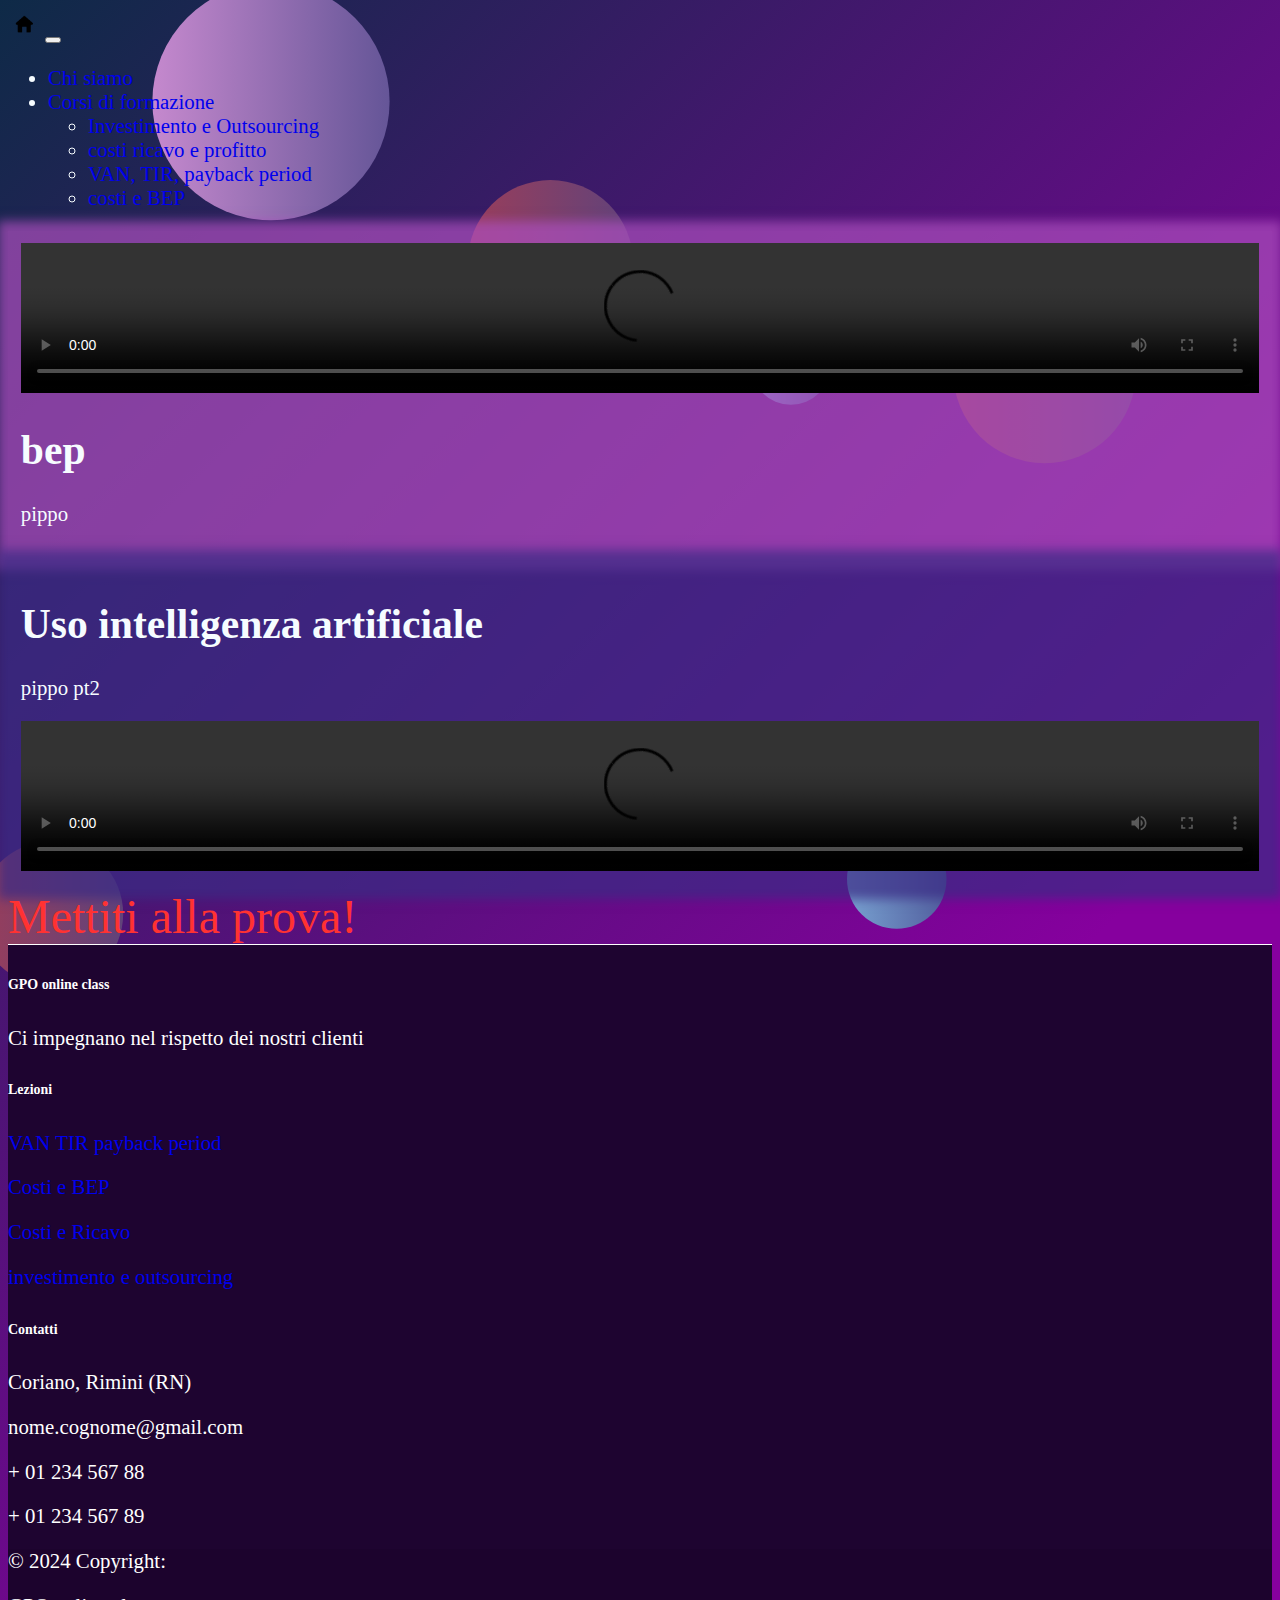
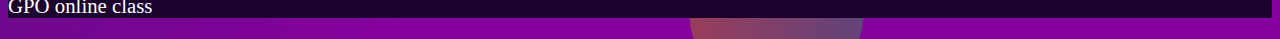
==== bep.html @ 28ca8512 "first commit" ====
<!DOCTYPE html>
<html lang="en">

<head>
    <meta charset="UTF-8">
    <meta name="viewport" content="width=device-width, initial-scale=1.0">
    <title>BEP</title>
    <link href="https://cdn.jsdelivr.net/npm/bootstrap@5.3.2/dist/css/bootstrap.min.css" rel="stylesheet"
        integrity="sha384-T3c6CoIi6uLrA9TneNEoa7RxnatzjcDSCmG1MXxSR1GAsXEV/Dwwykc2MPK8M2HN" crossorigin="anonymous">
    <link rel="stylesheet" href="style.css">
</head>

<body id="main">
    <header>
        <nav id="nav" class="navbar navbar-expand-lg fixed-top">
            <div class="container-fluid">
              <a class="navbar-brand" href="index.html">
                <img src="img/home.png" class="card-img-top" alt="brand" style="width: 2rem;">
              </a>
              <button class="navbar-toggler" type="button" data-bs-toggle="collapse" data-bs-target="#navbarNav" aria-controls="navbarNav" aria-expanded="false" aria-label="Toggle navigation">
                <span class="navbar-toggler-icon"></span>
              </button>
              <div class="collapse navbar-collapse" id="navbarNav">
                <ul class="navbar-nav">
                    <li class="nav-item">
                        <a class="nav-link active" aria-current="page" href="chiSiamo.html">Chi siamo</a>
                    </li>
                    <li class="nav-item dropdown">
                        <a class="nav-link dropdown-toggle" href="#" role="button" data-bs-toggle="dropdown"
                            aria-expanded="false">
                            Corsi di formazione
                        </a>
                        <ul class="dropdown-menu">
                            <li><a class="dropdown-item" href="investimento.html">Investimento e Outsourcing</a></li>
                            <li><a class="dropdown-item" href="costiRicavo.html">costi ricavo e profitto</a></li>
                            <li><a class="dropdown-item" href="van.html">VAN, TIR, payback period</a></li>
                            <li><a class="dropdown-item" href="bep.html">costi e BEP</a></li>
                        </ul>
                    </li>
                </ul>
                </ul>
              </div>
            </div>
          </nav>
    </header>

    <div class="container-fluid my-5 py-3">
        <div class="row align-items-center text-start my-5 first-row">
            <div class="col">
                <video width="100%" height="auto" controls class="rounded">
                    <source src="video/binz/costi e BEP Binzari Gabriel.mp4" type="video/mp4">
                    Il tuo browser non supporta il tag video.
                </video>
            </div>
            <div class="col">
                <h1>bep</h1>
                <p>pippo</p>
            </div>
        </div>
        <div class="row align-items-center text-end my-5 second-row">
            <div class="col">
                <h1>Uso intelligenza artificiale</h1>
                <p>pippo pt2</p>
            </div>
            <div class="col">
                <video width="100%" height="auto" controls class="rounded">
                    <source src="video/binz/gpt Binzari Gabriel.mp4" type="video/webm">
                    Il tuo browser non supporta il tag video.
                </video>
            </div>
        </div>
        <div class="row text-center text-uppercase ">
            <a class="link" href="https://docs.google.com/forms/d/e/1FAIpQLSfxMEeYP7SoRoo0RJpGu8KMV8j3ZlfgqtB3IvUThBKPqc25jQ/viewform?usp=sf_link ">
                Mettiti alla prova!
            </a>
        </div>
    </div>
    
    <!-- Footer -->
    <footer class="text-center text-lg-start" style="border-top: 1px solid;">
        <!-- Section: Links  -->
        <section class="">
            <div class="container text-center text-md-start mt-5">
                <!-- Grid row -->
                <div class="row mt-3">
                    <!-- Grid column -->
                    <div class="col-md-3 col-lg-4 col-xl-3 mx-auto mb-4">
                        <!-- Content -->
                        <h6 class="text-uppercase fw-bold mb-4">
                            <i class="fas fa-gem me-3"></i>GPO online class
                        </h6>
                        <p>
                            Ci impegnano nel rispetto dei nostri clienti
                        </p>
                    </div>
                    <!-- Grid column -->

                    <!-- Grid column -->
                    <div class="col-md-2 col-lg-2 col-xl-2 mx-auto mb-4">
                        <!-- Links -->
                        <h6 class="text-uppercase fw-bold mb-4">
                            Lezioni
                        </h6>
                        <p>
                            <a href="van.html" class="text-reset">VAN TIR payback period</a>
                        </p>
                        <p>
                            <a href="bep.html" class="text-reset">Costi e BEP</a>
                        </p>
                        <p>
                            <a href="costiRicavo.html" class="text-reset">Costi e Ricavo</a>
                        </p>
                        <p>
                            <a href="investimento.html" class="text-reset">investimento e outsourcing</a>
                        </p>
                    </div>
                    <!-- Grid column -->



                    <!-- Grid column -->
                    <div class="col-md-4 col-lg-3 col-xl-3 mx-auto mb-md-0 mb-4">
                        <!-- Links -->
                        <h6 class="text-uppercase fw-bold mb-4">Contatti</h6>
                        <p><i class="fas fa-home me-3"></i> Coriano, Rimini (RN)</p>
                        <p>
                            <i class="fas fa-envelope me-3"></i>
                            nome.cognome@gmail.com
                        </p>
                        <p><i class="fas fa-phone me-3"></i> + 01 234 567 88</p>
                        <p><i class="fas fa-print me-3"></i> + 01 234 567 89</p>
                    </div>
                    <!-- Grid column -->
                </div>
                <!-- Grid row -->
            </div>
        </section>
        <!-- Section: Links  -->

        <!-- Copyright -->
        <div class="text-center p-4" style="background-color: rgba(0, 0, 0, 0.05);">
            © 2024 Copyright:
            <p>GPO online class</p>
        </div>
        <!-- Copyright -->
    </footer>
    <!-- Footer -->

    <script src="script.js"></script>
    <script src="https://cdn.jsdelivr.net/npm/bootstrap@5.3.2/dist/js/bootstrap.bundle.min.js"
        integrity="sha384-C6RzsynM9kWDrMNeT87bh95OGNyZPhcTNXj1NW7RuBCsyN/o0jlpcV8Qyq46cDfL"
        crossorigin="anonymous"></script>
</body>

</html>
---- style.css ----
.bg-img-1 {
    width: 50%;
}

.navbar {
    transition: all 0.5s;
}

.navbar-scrolled {
    background-color: rgba(246, 252, 255, 0.7);
    ;
    box-shadow: 0 3px 10px rgba(246, 252, 255, 0.7);
}

.bg-colored {
    background-color: rgb(32, 24, 13);
    color: white;
}

.image-text {
    color: rgb(255, 255, 255);
    /* left: -50%;
    top: 45%; */
}

.positioning-title {
    top: 50%;
    transform: translate(0, -50%);
}

.image-container {
    position: relative;
    object-fit: cover;
}


.centered-text {
    position: absolute;
    top: 50%;
    left: 50%;
    transform: translate(-50%, -50%);
    color: white;
    font-size: large !important;
    /* Cambia il colore del testo a tuo piacimento */
    /* Imposta la dimensione del carattere a tuo piacimento */
}

.title-text {
    font-size: 10vw;
}

.text-discover {
    color: rgb(255, 255, 255);
    width: 12rem;
}

body {
    /* background: rgb(13,16,32); */
    /* background: linear-gradient(0deg, rgba(13,16,32,1) 50%, rgba(45,40,74,1) 75%, rgba(86,40,144,1) 100%); */
    background-image: url("data:image/svg+xml,%3csvg xmlns='http://www.w3.org/2000/svg' version='1.1' xmlns:xlink='http://www.w3.org/1999/xlink' xmlns:svgjs='http://svgjs.dev/svgjs' width='1920' height='2500' preserveAspectRatio='none' viewBox='0 0 1920 2500'%3e%3cg clip-path='url(%26quot%3b%23SvgjsClipPath2010%26quot%3b)' fill='none'%3e%3crect width='1920' height='2500' x='0' y='0' fill='url(%26quot%3b%23SvgjsLinearGradient2011%26quot%3b)'%3e%3c/rect%3e%3ccircle r='55.62' cx='993.41' cy='1682.45' fill='url(%26quot%3b%23SvgjsLinearGradient2012%26quot%3b)'%3e%3c/circle%3e%3ccircle r='74.615' cx='1345.12' cy='1318.68' fill='url(%26quot%3b%23SvgjsLinearGradient2013%26quot%3b)'%3e%3c/circle%3e%3ccircle r='50.38' cx='1312.11' cy='2339.88' fill='url(%26quot%3b%23SvgjsLinearGradient2014%26quot%3b)'%3e%3c/circle%3e%3ccircle r='123.915' cx='825.57' cy='394.03' fill='url(%26quot%3b%23SvgjsLinearGradient2015%26quot%3b)'%3e%3c/circle%3e%3ccircle r='177.93' cx='406.47' cy='152.37' fill='url(%26quot%3b%23SvgjsLinearGradient2016%26quot%3b)'%3e%3c/circle%3e%3ccircle r='48.105' cx='1214.71' cy='1786.16' fill='url(%26quot%3b%23SvgjsLinearGradient2017%26quot%3b)'%3e%3c/circle%3e%3ccircle r='71.295' cx='230.61' cy='1688.36' fill='url(%26quot%3b%23SvgjsLinearGradient2018%26quot%3b)'%3e%3c/circle%3e%3ccircle r='131.7' cx='1226.25' cy='2129.13' fill='%2343468b'%3e%3c/circle%3e%3ccircle r='103.535' cx='1099.18' cy='1673.67' fill='url(%26quot%3b%23SvgjsLinearGradient2019%26quot%3b)'%3e%3c/circle%3e%3ccircle r='71.865' cx='1812.16' cy='509.7' fill='%2343468b'%3e%3c/circle%3e%3ccircle r='60.105' cx='1186.28' cy='547' fill='url(%26quot%3b%23SvgjsLinearGradient2020%26quot%3b)'%3e%3c/circle%3e%3ccircle r='131.18' cx='1164.72' cy='2415.94' fill='url(%26quot%3b%23SvgjsLinearGradient2021%26quot%3b)'%3e%3c/circle%3e%3ccircle r='108.525' cx='76.25' cy='1370.93' fill='url(%26quot%3b%23SvgjsLinearGradient2022%26quot%3b)'%3e%3c/circle%3e%3ccircle r='136.985' cx='1566.9' cy='557.73' fill='url(%26quot%3b%23SvgjsLinearGradient2023%26quot%3b)'%3e%3c/circle%3e%3ccircle r='122.035' cx='1549.42' cy='1825.17' fill='url(%26quot%3b%23SvgjsLinearGradient2024%26quot%3b)'%3e%3c/circle%3e%3c/g%3e%3cdefs%3e%3cclipPath id='SvgjsClipPath2010'%3e%3crect width='1920' height='2500' x='0' y='0'%3e%3c/rect%3e%3c/clipPath%3e%3clinearGradient x1='-7.55%25' y1='5.8%25' x2='107.55%25' y2='94.2%25' gradientUnits='userSpaceOnUse' id='SvgjsLinearGradient2011'%3e%3cstop stop-color='%230e2a47' offset='0'%3e%3c/stop%3e%3cstop stop-color='rgba(134%2c 0%2c 158%2c 1)' offset='0.69'%3e%3c/stop%3e%3c/linearGradient%3e%3clinearGradient x1='882.17' y1='1682.45' x2='1104.6499999999999' y2='1682.45' gradientUnits='userSpaceOnUse' id='SvgjsLinearGradient2012'%3e%3cstop stop-color='%2332325d' offset='0.1'%3e%3c/stop%3e%3cstop stop-color='%23424488' offset='0.9'%3e%3c/stop%3e%3c/linearGradient%3e%3clinearGradient x1='1195.8899999999999' y1='1318.68' x2='1494.35' y2='1318.68' gradientUnits='userSpaceOnUse' id='SvgjsLinearGradient2013'%3e%3cstop stop-color='%2384b6e0' offset='0.1'%3e%3c/stop%3e%3cstop stop-color='%23464a8f' offset='0.9'%3e%3c/stop%3e%3c/linearGradient%3e%3clinearGradient x1='1211.35' y1='2339.88' x2='1412.87' y2='2339.88' gradientUnits='userSpaceOnUse' id='SvgjsLinearGradient2014'%3e%3cstop stop-color='%23e298de' offset='0.1'%3e%3c/stop%3e%3cstop stop-color='%23484687' offset='0.9'%3e%3c/stop%3e%3c/linearGradient%3e%3clinearGradient x1='577.74' y1='394.03' x2='1073.4' y2='394.03' gradientUnits='userSpaceOnUse' id='SvgjsLinearGradient2015'%3e%3cstop stop-color='%23ab3c51' offset='0.1'%3e%3c/stop%3e%3cstop stop-color='%234f4484' offset='0.9'%3e%3c/stop%3e%3c/linearGradient%3e%3clinearGradient x1='50.610000000000014' y1='152.37' x2='762.33' y2='152.37' gradientUnits='userSpaceOnUse' id='SvgjsLinearGradient2016'%3e%3cstop stop-color='%23e298de' offset='0.1'%3e%3c/stop%3e%3cstop stop-color='%23484687' offset='0.9'%3e%3c/stop%3e%3c/linearGradient%3e%3clinearGradient x1='1118.5' y1='1786.16' x2='1310.92' y2='1786.16' gradientUnits='userSpaceOnUse' id='SvgjsLinearGradient2017'%3e%3cstop stop-color='%23ab3c51' offset='0.1'%3e%3c/stop%3e%3cstop stop-color='%234f4484' offset='0.9'%3e%3c/stop%3e%3c/linearGradient%3e%3clinearGradient x1='88.02000000000001' y1='1688.36' x2='373.20000000000005' y2='1688.36' gradientUnits='userSpaceOnUse' id='SvgjsLinearGradient2018'%3e%3cstop stop-color='%23e298de' offset='0.1'%3e%3c/stop%3e%3cstop stop-color='%23484687' offset='0.9'%3e%3c/stop%3e%3c/linearGradient%3e%3clinearGradient x1='892.1100000000001' y1='1673.67' x2='1306.25' y2='1673.67' gradientUnits='userSpaceOnUse' id='SvgjsLinearGradient2019'%3e%3cstop stop-color='%2332325d' offset='0.1'%3e%3c/stop%3e%3cstop stop-color='%23424488' offset='0.9'%3e%3c/stop%3e%3c/linearGradient%3e%3clinearGradient x1='1066.07' y1='547' x2='1306.49' y2='547' gradientUnits='userSpaceOnUse' id='SvgjsLinearGradient2020'%3e%3cstop stop-color='%2384b6e0' offset='0.1'%3e%3c/stop%3e%3cstop stop-color='%23464a8f' offset='0.9'%3e%3c/stop%3e%3c/linearGradient%3e%3clinearGradient x1='902.36' y1='2415.94' x2='1427.08' y2='2415.94' gradientUnits='userSpaceOnUse' id='SvgjsLinearGradient2021'%3e%3cstop stop-color='%23ab3c51' offset='0.1'%3e%3c/stop%3e%3cstop stop-color='%234f4484' offset='0.9'%3e%3c/stop%3e%3c/linearGradient%3e%3clinearGradient x1='-140.8' y1='1370.93' x2='293.3' y2='1370.93' gradientUnits='userSpaceOnUse' id='SvgjsLinearGradient2022'%3e%3cstop stop-color='%23ab3c51' offset='0.1'%3e%3c/stop%3e%3cstop stop-color='%234f4484' offset='0.9'%3e%3c/stop%3e%3c/linearGradient%3e%3clinearGradient x1='1292.93' y1='557.73' x2='1840.8700000000001' y2='557.73' gradientUnits='userSpaceOnUse' id='SvgjsLinearGradient2023'%3e%3cstop stop-color='%23ab3c51' offset='0.1'%3e%3c/stop%3e%3cstop stop-color='%234f4484' offset='0.9'%3e%3c/stop%3e%3c/linearGradient%3e%3clinearGradient x1='1305.3500000000001' y1='1825.17' x2='1793.4900000000002' y2='1825.17' gradientUnits='userSpaceOnUse' id='SvgjsLinearGradient2024'%3e%3cstop stop-color='%23f29b7c' offset='0.1'%3e%3c/stop%3e%3cstop stop-color='%237e6286' offset='0.9'%3e%3c/stop%3e%3c/linearGradient%3e%3c/defs%3e%3c/svg%3e");
    background-repeat: no-repeat;
    background-size: cover;
    font-size: 1.3rem;
    color: rgb(246, 252, 255);
}

footer {
    background-color: rgb(30, 4, 48);
    color: rgb(255, 255, 255);
}

.video-container {
    max-width: 800px;
    /* Imposta la larghezza massima dei video */
    margin-top: 3vw;
}


.intestazione {
    background-color: rgba(212, 45, 162, 0.7);
    border-bottom: 1vw solid rgba(228, 226, 235, 0.7);
    margin-bottom: 5vw;
}

.section2 {
    margin-top: 2vw;
    margin-bottom: 2vw;
    background-color: rgba(212, 45, 162, 0.7);
    box-shadow: 0 0 10px 10px rgba(212, 45, 162, 0.7);
}

.text-box {
    background-color: rgba(167, 27, 209, 0.7);
    border-radius: 0.5vw;
    border-bottom-right-radius: 3vw;
    border-top-right-radius: 0;
}

.text-box.color2 {
    background-color: rgba(153, 134, 238, 0.7);
    border-top-right-radius: 3vw;
    border-bottom-right-radius: 0.5vw;
    border-bottom-left-radius: 0;
    border-top-left-radius: 0;
}

.first-row {
    background-color: rgba(172, 79, 189, 0.7);
    box-shadow: 0 0 10px 10px rgba(172, 79, 189, 0.7);
    padding: 1vw;
}

.second-row {
    background-color: rgba(59, 43, 132, 0.7);
    box-shadow: 0 0 10px 10px rgba(59, 43, 132, 0.7);
    padding: 1vw;
}

a:link {
    text-decoration: none
}

a:hover {
    color: rgb(194, 0, 0);
}

.link{
    color: rgb(255, 50, 50);
    font-size: 3rem;
}
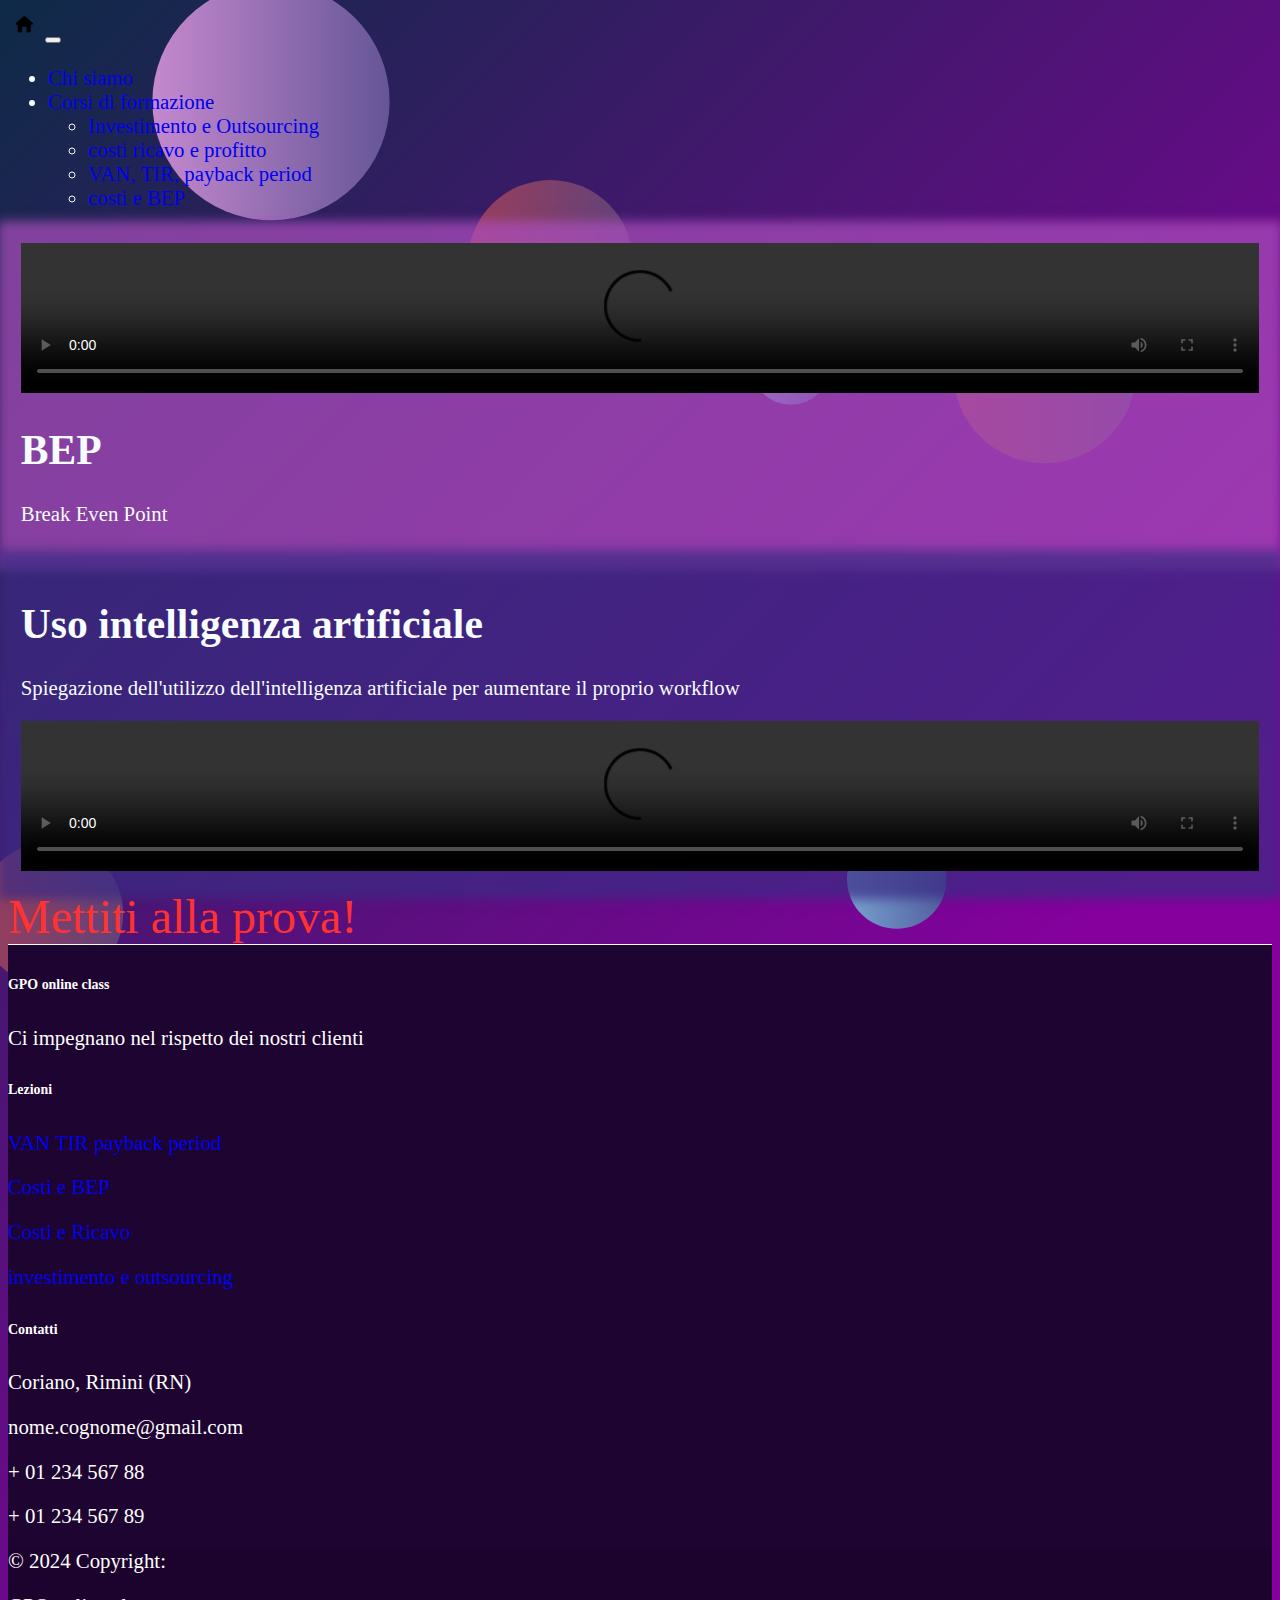
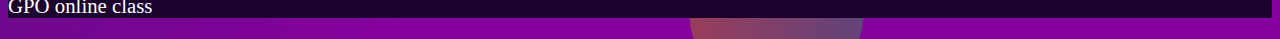
==== commit 48224c5f: "Second commit - bug fix" ====
--- a/bep.html
+++ b/bep.html
@@ -12,57 +12,59 @@
 
 <body id="main">
     <header>
-        <nav id="nav" class="navbar navbar-expand-lg fixed-top">
+        <nav id="nav" class="navbar navbar-expand-lg bg-body-tertiary bg-opacity-75 fixed-top">
             <div class="container-fluid">
-              <a class="navbar-brand" href="index.html">
-                <img src="img/home.png" class="card-img-top" alt="brand" style="width: 2rem;">
-              </a>
-              <button class="navbar-toggler" type="button" data-bs-toggle="collapse" data-bs-target="#navbarNav" aria-controls="navbarNav" aria-expanded="false" aria-label="Toggle navigation">
-                <span class="navbar-toggler-icon"></span>
-              </button>
-              <div class="collapse navbar-collapse" id="navbarNav">
-                <ul class="navbar-nav">
-                    <li class="nav-item">
-                        <a class="nav-link active" aria-current="page" href="chiSiamo.html">Chi siamo</a>
-                    </li>
-                    <li class="nav-item dropdown">
-                        <a class="nav-link dropdown-toggle" href="#" role="button" data-bs-toggle="dropdown"
-                            aria-expanded="false">
-                            Corsi di formazione
-                        </a>
-                        <ul class="dropdown-menu">
-                            <li><a class="dropdown-item" href="investimento.html">Investimento e Outsourcing</a></li>
-                            <li><a class="dropdown-item" href="costiRicavo.html">costi ricavo e profitto</a></li>
-                            <li><a class="dropdown-item" href="van.html">VAN, TIR, payback period</a></li>
-                            <li><a class="dropdown-item" href="bep.html">costi e BEP</a></li>
-                        </ul>
-                    </li>
-                </ul>
-                </ul>
-              </div>
+                <a class="navbar-brand" href="index.html">
+                    <img src="img/home.png" class="card-img-top" alt="brand" style="width: 2rem;">
+                </a>
+                <button class="navbar-toggler" type="button" data-bs-toggle="collapse" data-bs-target="#navbarNav"
+                    aria-controls="navbarNav" aria-expanded="false" aria-label="Toggle navigation">
+                    <span class="navbar-toggler-icon"></span>
+                </button>
+                <div class="collapse navbar-collapse" id="navbarNav">
+                    <ul class="navbar-nav">
+                        <li class="nav-item">
+                            <a class="nav-link active" aria-current="page" href="chiSiamo.html">Chi siamo</a>
+                        </li>
+                        <li class="nav-item dropdown">
+                            <a class="nav-link dropdown-toggle" href="#" role="button" data-bs-toggle="dropdown"
+                                aria-expanded="false">
+                                Corsi di formazione
+                            </a>
+                            <ul class="dropdown-menu">
+                                <li><a class="dropdown-item" href="investimento.html">Investimento e Outsourcing</a>
+                                </li>
+                                <li><a class="dropdown-item" href="costiRicavo.html">costi ricavo e profitto</a></li>
+                                <li><a class="dropdown-item" href="van.html">VAN, TIR, payback period</a></li>
+                                <li><a class="dropdown-item" href="bep.html">costi e BEP</a></li>
+                            </ul>
+                        </li>
+                    </ul>
+                    </ul>
+                </div>
             </div>
-          </nav>
+        </nav>
     </header>
 
     <div class="container-fluid my-5 py-3">
         <div class="row align-items-center text-start my-5 first-row">
-            <div class="col">
+            <div class="col-md-6">
                 <video width="100%" height="auto" controls class="rounded">
                     <source src="video/binz/costi e BEP Binzari Gabriel.mp4" type="video/mp4">
                     Il tuo browser non supporta il tag video.
                 </video>
             </div>
-            <div class="col">
-                <h1>bep</h1>
-                <p>pippo</p>
+            <div class="col-md-6">
+                <h1>BEP</h1>
+                <p>Break Even Point</p>
             </div>
         </div>
         <div class="row align-items-center text-end my-5 second-row">
-            <div class="col">
+            <div class="col-md-6">
                 <h1>Uso intelligenza artificiale</h1>
-                <p>pippo pt2</p>
+                <p>Spiegazione dell'utilizzo dell'intelligenza artificiale per aumentare il proprio workflow</p>
             </div>
-            <div class="col">
+            <div class="col-md-6">
                 <video width="100%" height="auto" controls class="rounded">
                     <source src="video/binz/gpt Binzari Gabriel.mp4" type="video/webm">
                     Il tuo browser non supporta il tag video.
--- a/style.css
+++ b/style.css
@@ -8,7 +8,6 @@
 
 .navbar-scrolled {
     background-color: rgba(246, 252, 255, 0.7);
-    ;
     box-shadow: 0 3px 10px rgba(246, 252, 255, 0.7);
 }
 
@@ -127,4 +126,11 @@
 .link{
     color: rgb(255, 50, 50);
     font-size: 3rem;
+}
+
+.zoom{
+    transition: transform 0.5s;
+}
+.zoom:hover{
+    transform: scale(1.1);
 }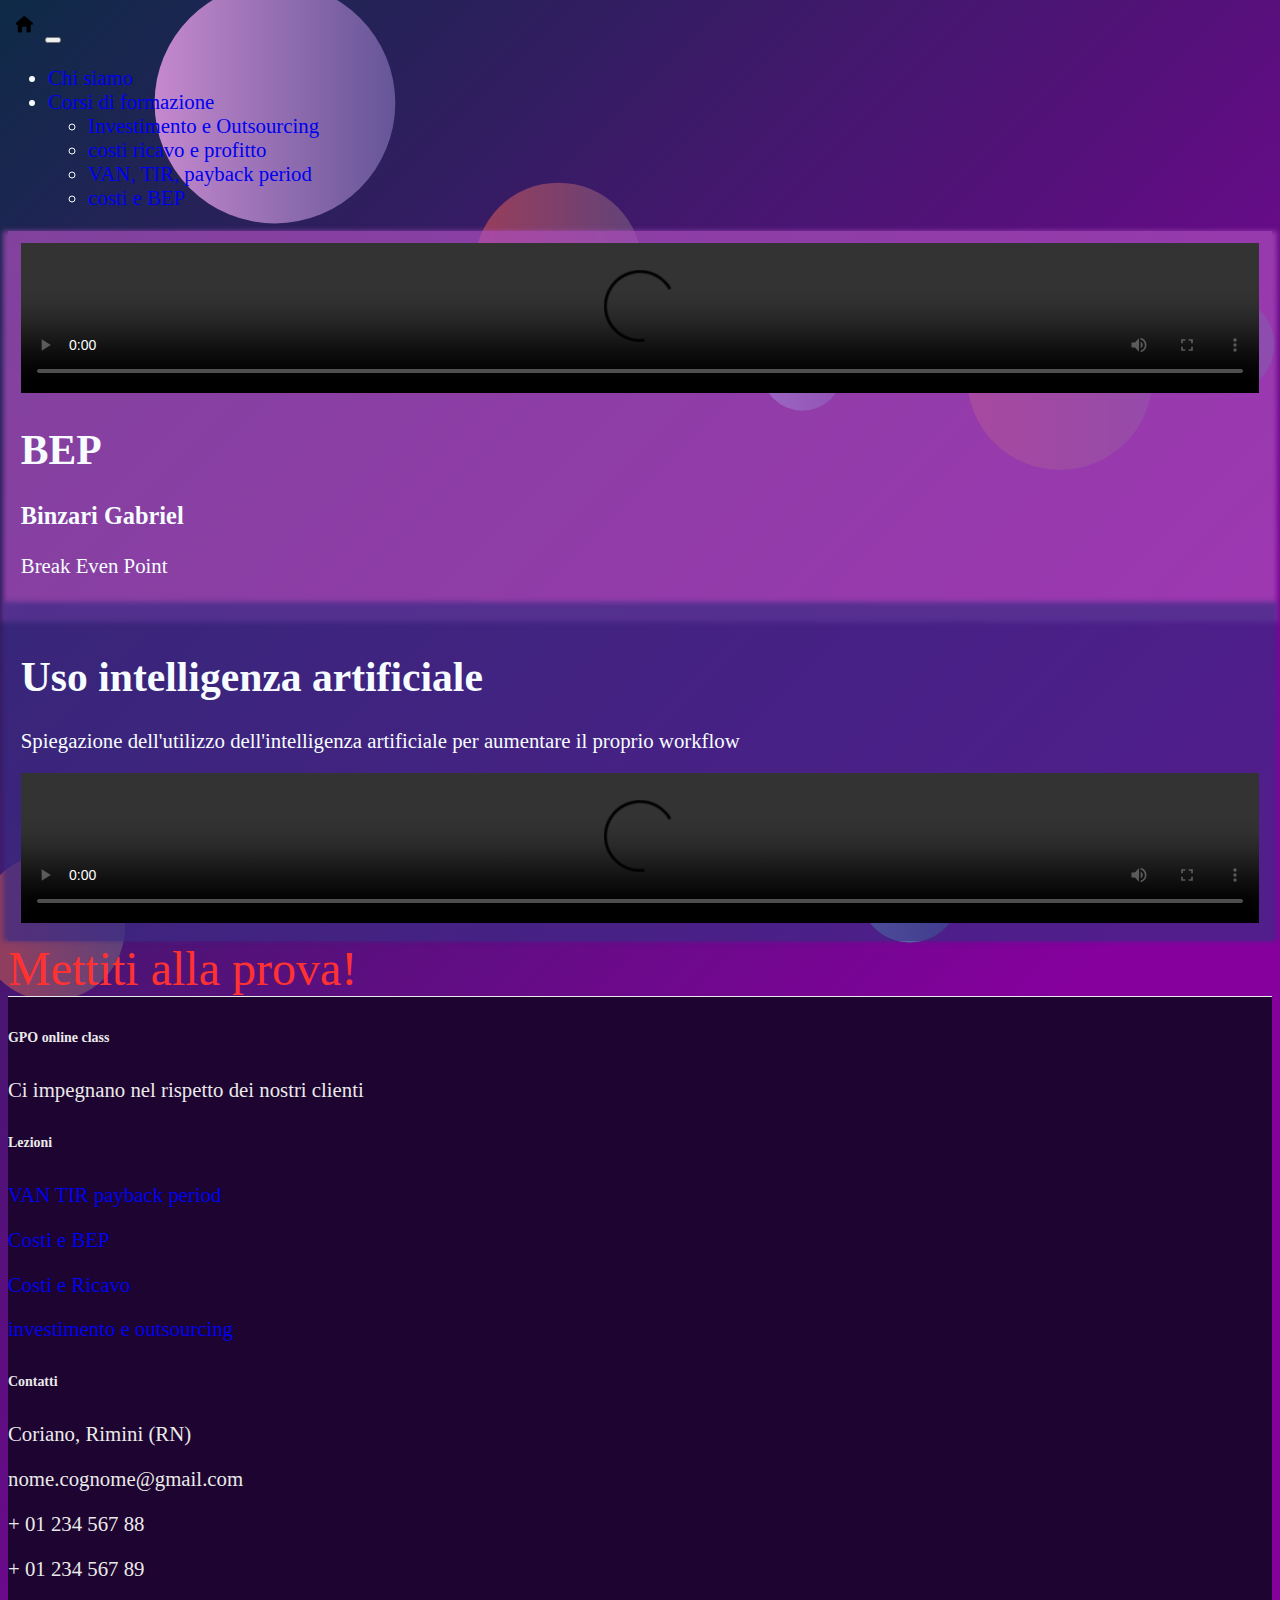
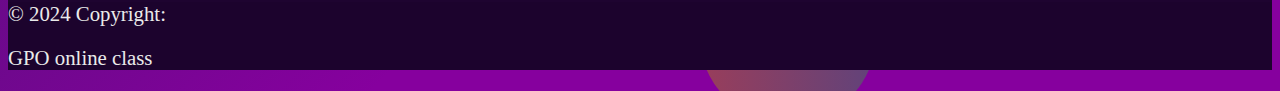
==== commit 387fc894: "Update lessons pages - fifth commit" ====
--- a/bep.html
+++ b/bep.html
@@ -56,6 +56,7 @@
             </div>
             <div class="col-md-6">
                 <h1>BEP</h1>
+                <h3>Binzari Gabriel</h3>
                 <p>Break Even Point</p>
             </div>
         </div>
--- a/style.css
+++ b/style.css
@@ -1,7 +1,3 @@
-.bg-img-1 {
-    width: 50%;
-}
-
 .navbar {
     transition: all 0.5s;
 }
@@ -11,51 +7,7 @@
     box-shadow: 0 3px 10px rgba(246, 252, 255, 0.7);
 }
 
-.bg-colored {
-    background-color: rgb(32, 24, 13);
-    color: white;
-}
-
-.image-text {
-    color: rgb(255, 255, 255);
-    /* left: -50%;
-    top: 45%; */
-}
-
-.positioning-title {
-    top: 50%;
-    transform: translate(0, -50%);
-}
-
-.image-container {
-    position: relative;
-    object-fit: cover;
-}
-
-
-.centered-text {
-    position: absolute;
-    top: 50%;
-    left: 50%;
-    transform: translate(-50%, -50%);
-    color: white;
-    font-size: large !important;
-    /* Cambia il colore del testo a tuo piacimento */
-    /* Imposta la dimensione del carattere a tuo piacimento */
-}
-
-.title-text {
-    font-size: 10vw;
-}
-
-.text-discover {
-    color: rgb(255, 255, 255);
-    width: 12rem;
-}
-
 body {
-    /* background: rgb(13,16,32); */
-    /* background: linear-gradient(0deg, rgba(13,16,32,1) 50%, rgba(45,40,74,1) 75%, rgba(86,40,144,1) 100%); */
     background-image: url("data:image/svg+xml,%3csvg xmlns='http://www.w3.org/2000/svg' version='1.1' xmlns:xlink='http://www.w3.org/1999/xlink' xmlns:svgjs='http://svgjs.dev/svgjs' width='1920' height='2500' preserveAspectRatio='none' viewBox='0 0 1920 2500'%3e%3cg clip-path='url(%26quot%3b%23SvgjsClipPath2010%26quot%3b)' fill='none'%3e%3crect width='1920' height='2500' x='0' y='0' fill='url(%26quot%3b%23SvgjsLinearGradient2011%26quot%3b)'%3e%3c/rect%3e%3ccircle r='55.62' cx='993.41' cy='1682.45' fill='url(%26quot%3b%23SvgjsLinearGradient2012%26quot%3b)'%3e%3c/circle%3e%3ccircle r='74.615' cx='1345.12' cy='1318.68' fill='url(%26quot%3b%23SvgjsLinearGradient2013%26quot%3b)'%3e%3c/circle%3e%3ccircle r='50.38' cx='1312.11' cy='2339.88' fill='url(%26quot%3b%23SvgjsLinearGradient2014%26quot%3b)'%3e%3c/circle%3e%3ccircle r='123.915' cx='825.57' cy='394.03' fill='url(%26quot%3b%23SvgjsLinearGradient2015%26quot%3b)'%3e%3c/circle%3e%3ccircle r='177.93' cx='406.47' cy='152.37' fill='url(%26quot%3b%23SvgjsLinearGradient2016%26quot%3b)'%3e%3c/circle%3e%3ccircle r='48.105' cx='1214.71' cy='1786.16' fill='url(%26quot%3b%23SvgjsLinearGradient2017%26quot%3b)'%3e%3c/circle%3e%3ccircle r='71.295' cx='230.61' cy='1688.36' fill='url(%26quot%3b%23SvgjsLinearGradient2018%26quot%3b)'%3e%3c/circle%3e%3ccircle r='131.7' cx='1226.25' cy='2129.13' fill='%2343468b'%3e%3c/circle%3e%3ccircle r='103.535' cx='1099.18' cy='1673.67' fill='url(%26quot%3b%23SvgjsLinearGradient2019%26quot%3b)'%3e%3c/circle%3e%3ccircle r='71.865' cx='1812.16' cy='509.7' fill='%2343468b'%3e%3c/circle%3e%3ccircle r='60.105' cx='1186.28' cy='547' fill='url(%26quot%3b%23SvgjsLinearGradient2020%26quot%3b)'%3e%3c/circle%3e%3ccircle r='131.18' cx='1164.72' cy='2415.94' fill='url(%26quot%3b%23SvgjsLinearGradient2021%26quot%3b)'%3e%3c/circle%3e%3ccircle r='108.525' cx='76.25' cy='1370.93' fill='url(%26quot%3b%23SvgjsLinearGradient2022%26quot%3b)'%3e%3c/circle%3e%3ccircle r='136.985' cx='1566.9' cy='557.73' fill='url(%26quot%3b%23SvgjsLinearGradient2023%26quot%3b)'%3e%3c/circle%3e%3ccircle r='122.035' cx='1549.42' cy='1825.17' fill='url(%26quot%3b%23SvgjsLinearGradient2024%26quot%3b)'%3e%3c/circle%3e%3c/g%3e%3cdefs%3e%3cclipPath id='SvgjsClipPath2010'%3e%3crect width='1920' height='2500' x='0' y='0'%3e%3c/rect%3e%3c/clipPath%3e%3clinearGradient x1='-7.55%25' y1='5.8%25' x2='107.55%25' y2='94.2%25' gradientUnits='userSpaceOnUse' id='SvgjsLinearGradient2011'%3e%3cstop stop-color='%230e2a47' offset='0'%3e%3c/stop%3e%3cstop stop-color='rgba(134%2c 0%2c 158%2c 1)' offset='0.69'%3e%3c/stop%3e%3c/linearGradient%3e%3clinearGradient x1='882.17' y1='1682.45' x2='1104.6499999999999' y2='1682.45' gradientUnits='userSpaceOnUse' id='SvgjsLinearGradient2012'%3e%3cstop stop-color='%2332325d' offset='0.1'%3e%3c/stop%3e%3cstop stop-color='%23424488' offset='0.9'%3e%3c/stop%3e%3c/linearGradient%3e%3clinearGradient x1='1195.8899999999999' y1='1318.68' x2='1494.35' y2='1318.68' gradientUnits='userSpaceOnUse' id='SvgjsLinearGradient2013'%3e%3cstop stop-color='%2384b6e0' offset='0.1'%3e%3c/stop%3e%3cstop stop-color='%23464a8f' offset='0.9'%3e%3c/stop%3e%3c/linearGradient%3e%3clinearGradient x1='1211.35' y1='2339.88' x2='1412.87' y2='2339.88' gradientUnits='userSpaceOnUse' id='SvgjsLinearGradient2014'%3e%3cstop stop-color='%23e298de' offset='0.1'%3e%3c/stop%3e%3cstop stop-color='%23484687' offset='0.9'%3e%3c/stop%3e%3c/linearGradient%3e%3clinearGradient x1='577.74' y1='394.03' x2='1073.4' y2='394.03' gradientUnits='userSpaceOnUse' id='SvgjsLinearGradient2015'%3e%3cstop stop-color='%23ab3c51' offset='0.1'%3e%3c/stop%3e%3cstop stop-color='%234f4484' offset='0.9'%3e%3c/stop%3e%3c/linearGradient%3e%3clinearGradient x1='50.610000000000014' y1='152.37' x2='762.33' y2='152.37' gradientUnits='userSpaceOnUse' id='SvgjsLinearGradient2016'%3e%3cstop stop-color='%23e298de' offset='0.1'%3e%3c/stop%3e%3cstop stop-color='%23484687' offset='0.9'%3e%3c/stop%3e%3c/linearGradient%3e%3clinearGradient x1='1118.5' y1='1786.16' x2='1310.92' y2='1786.16' gradientUnits='userSpaceOnUse' id='SvgjsLinearGradient2017'%3e%3cstop stop-color='%23ab3c51' offset='0.1'%3e%3c/stop%3e%3cstop stop-color='%234f4484' offset='0.9'%3e%3c/stop%3e%3c/linearGradient%3e%3clinearGradient x1='88.02000000000001' y1='1688.36' x2='373.20000000000005' y2='1688.36' gradientUnits='userSpaceOnUse' id='SvgjsLinearGradient2018'%3e%3cstop stop-color='%23e298de' offset='0.1'%3e%3c/stop%3e%3cstop stop-color='%23484687' offset='0.9'%3e%3c/stop%3e%3c/linearGradient%3e%3clinearGradient x1='892.1100000000001' y1='1673.67' x2='1306.25' y2='1673.67' gradientUnits='userSpaceOnUse' id='SvgjsLinearGradient2019'%3e%3cstop stop-color='%2332325d' offset='0.1'%3e%3c/stop%3e%3cstop stop-color='%23424488' offset='0.9'%3e%3c/stop%3e%3c/linearGradient%3e%3clinearGradient x1='1066.07' y1='547' x2='1306.49' y2='547' gradientUnits='userSpaceOnUse' id='SvgjsLinearGradient2020'%3e%3cstop stop-color='%2384b6e0' offset='0.1'%3e%3c/stop%3e%3cstop stop-color='%23464a8f' offset='0.9'%3e%3c/stop%3e%3c/linearGradient%3e%3clinearGradient x1='902.36' y1='2415.94' x2='1427.08' y2='2415.94' gradientUnits='userSpaceOnUse' id='SvgjsLinearGradient2021'%3e%3cstop stop-color='%23ab3c51' offset='0.1'%3e%3c/stop%3e%3cstop stop-color='%234f4484' offset='0.9'%3e%3c/stop%3e%3c/linearGradient%3e%3clinearGradient x1='-140.8' y1='1370.93' x2='293.3' y2='1370.93' gradientUnits='userSpaceOnUse' id='SvgjsLinearGradient2022'%3e%3cstop stop-color='%23ab3c51' offset='0.1'%3e%3c/stop%3e%3cstop stop-color='%234f4484' offset='0.9'%3e%3c/stop%3e%3c/linearGradient%3e%3clinearGradient x1='1292.93' y1='557.73' x2='1840.8700000000001' y2='557.73' gradientUnits='userSpaceOnUse' id='SvgjsLinearGradient2023'%3e%3cstop stop-color='%23ab3c51' offset='0.1'%3e%3c/stop%3e%3cstop stop-color='%234f4484' offset='0.9'%3e%3c/stop%3e%3c/linearGradient%3e%3clinearGradient x1='1305.3500000000001' y1='1825.17' x2='1793.4900000000002' y2='1825.17' gradientUnits='userSpaceOnUse' id='SvgjsLinearGradient2024'%3e%3cstop stop-color='%23f29b7c' offset='0.1'%3e%3c/stop%3e%3cstop stop-color='%237e6286' offset='0.9'%3e%3c/stop%3e%3c/linearGradient%3e%3c/defs%3e%3c/svg%3e");
     background-repeat: no-repeat;
     background-size: cover;
@@ -65,15 +17,8 @@
 
 footer {
     background-color: rgb(30, 4, 48);
-    color: rgb(255, 255, 255);
+    color: rgb(234, 234, 234);
 }
-
-.video-container {
-    max-width: 800px;
-    /* Imposta la larghezza massima dei video */
-    margin-top: 3vw;
-}
-
 
 .intestazione {
     background-color: rgba(212, 45, 162, 0.7);
@@ -85,7 +30,7 @@
     margin-top: 2vw;
     margin-bottom: 2vw;
     background-color: rgba(212, 45, 162, 0.7);
-    box-shadow: 0 0 10px 10px rgba(212, 45, 162, 0.7);
+    box-shadow: 0 5px 5px 5px rgba(212, 45, 162, 0.7);
 }
 
 .text-box {
@@ -105,13 +50,13 @@
 
 .first-row {
     background-color: rgba(172, 79, 189, 0.7);
-    box-shadow: 0 0 10px 10px rgba(172, 79, 189, 0.7);
+    box-shadow: 0 5px 5px 5px rgba(172, 79, 189, 0.7);
     padding: 1vw;
 }
 
 .second-row {
     background-color: rgba(59, 43, 132, 0.7);
-    box-shadow: 0 0 10px 10px rgba(59, 43, 132, 0.7);
+    box-shadow: 0 -5px 5px 5px rgba(59, 43, 132, 0.7);
     padding: 1vw;
 }
 
@@ -123,14 +68,90 @@
     color: rgb(194, 0, 0);
 }
 
-.link{
+.link {
     color: rgb(255, 50, 50);
     font-size: 3rem;
 }
 
-.zoom{
+.zoom {
     transition: transform 0.5s;
 }
-.zoom:hover{
+
+.zoom:hover {
     transform: scale(1.1);
+}
+
+.reveal-left {
+    position: relative;
+    transform: translateX(150px);
+    opacity: 0;
+    transition: 2s all ease;
+}
+
+.reveal-right {
+    position: relative;
+    transform: translateX(-150px);
+    opacity: 0;
+    transition: 2s all ease;
+}
+
+.reveal-top {
+    position: relative;
+    transform: translateY(-150px);
+    opacity: 0;
+    transition: 2s all ease;
+}
+
+.reveal-down {
+    position: relative;
+    transform: translateY(150px);
+    opacity: 0;
+    transition: 2s all ease;
+}
+
+.reveal-left.active {
+    transform: translateX(0);
+    opacity: 1;
+}
+
+.reveal-right.active {
+    transform: translateX(0);
+    opacity: 1;
+}
+
+.reveal-top.active {
+    transform: translateY(0);
+    opacity: 1;
+}
+
+.reveal-down.active {
+    transform: translateY(0);
+    opacity: 1;
+}
+
+.title-introduction {
+    background-color: rgba(153, 134, 238, 0.7);
+    padding: 0.5vw;
+    animation: fadeInUp ease-out 2s;
+    animation-iteration-count: 1;
+    animation-fill-mode: forwards;
+    transition: ease-in;
+    max-width: 65vw;
+}
+
+.title-introduction.us {
+    animation: none;
+    max-width: 90vw;
+}
+
+@keyframes fadeInUp {
+    from {
+        transform: translate3d(0, 8vw, 0);
+        opacity: 0;
+    }
+
+    to {
+        transform: translate3d(0, 0, 0);
+        opacity: 1
+    }
 }